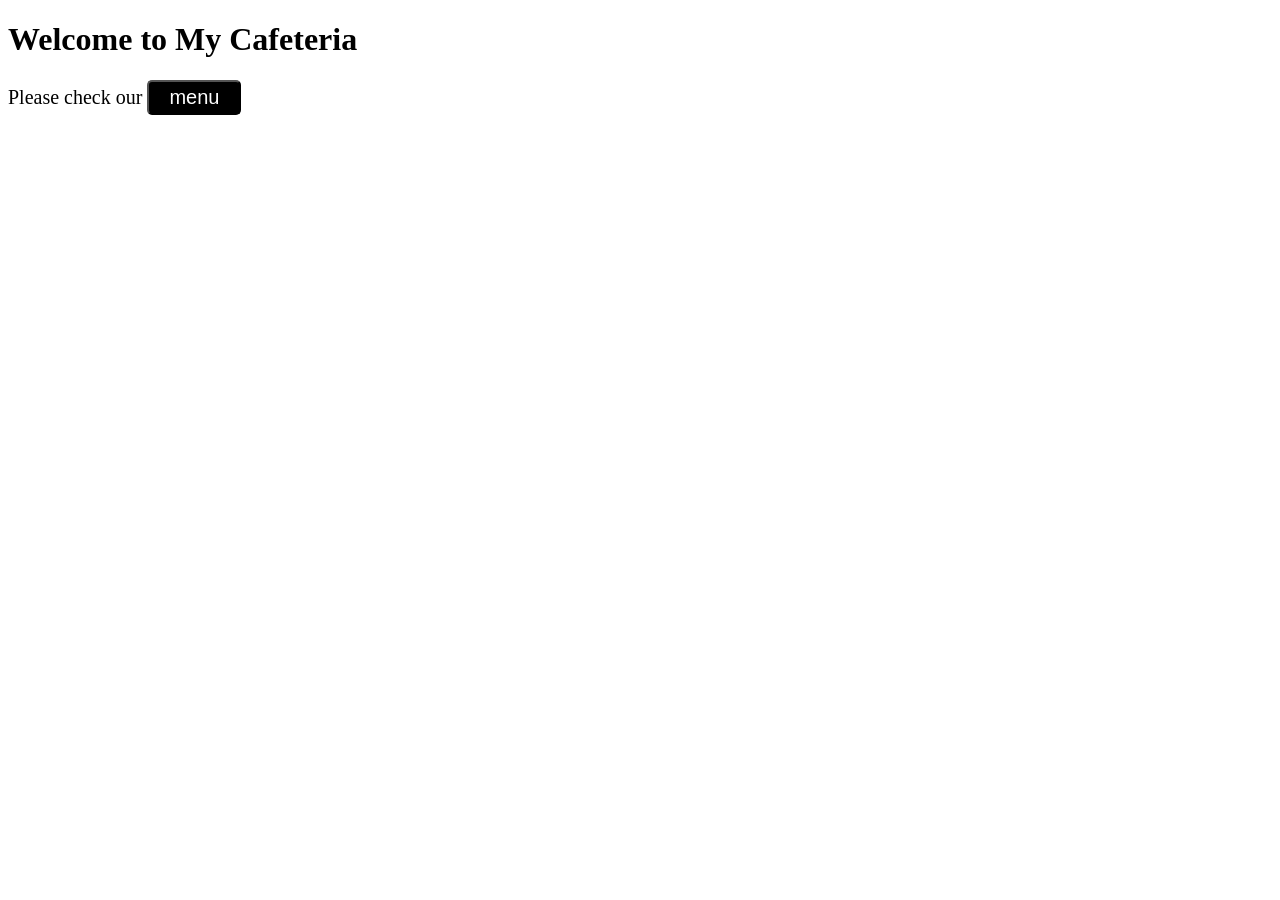
==== index.html @ 90519365 "added the index html file" ====
<!DOCTYPE html>
<html lang="en">
<head>
    <meta charset="UTF-8">
    <meta name="viewport" content="width=device-width, initial-scale=1.0">
    <title>My Cafeteria</title>
    <link rel="stylesheet" href="style/style.css">
</head>
<body>
     <h1>Welcome to My Cafeteria</h1>
     <p class="check">Please check our <button class="btn"><a class="menu" href="manu">menu</a></button></p>
</body>
</html>
---- style/style.css ----
.menu {
    font-size:20px;
    color:white;
    text-decoration:none;
}

.btn{
    background-color:black;
     border-radius:5px;
     padding:4px 20px;
     
}

.btn:hover{
    background-color: green;
}
.check{
    font-size:20px;
}
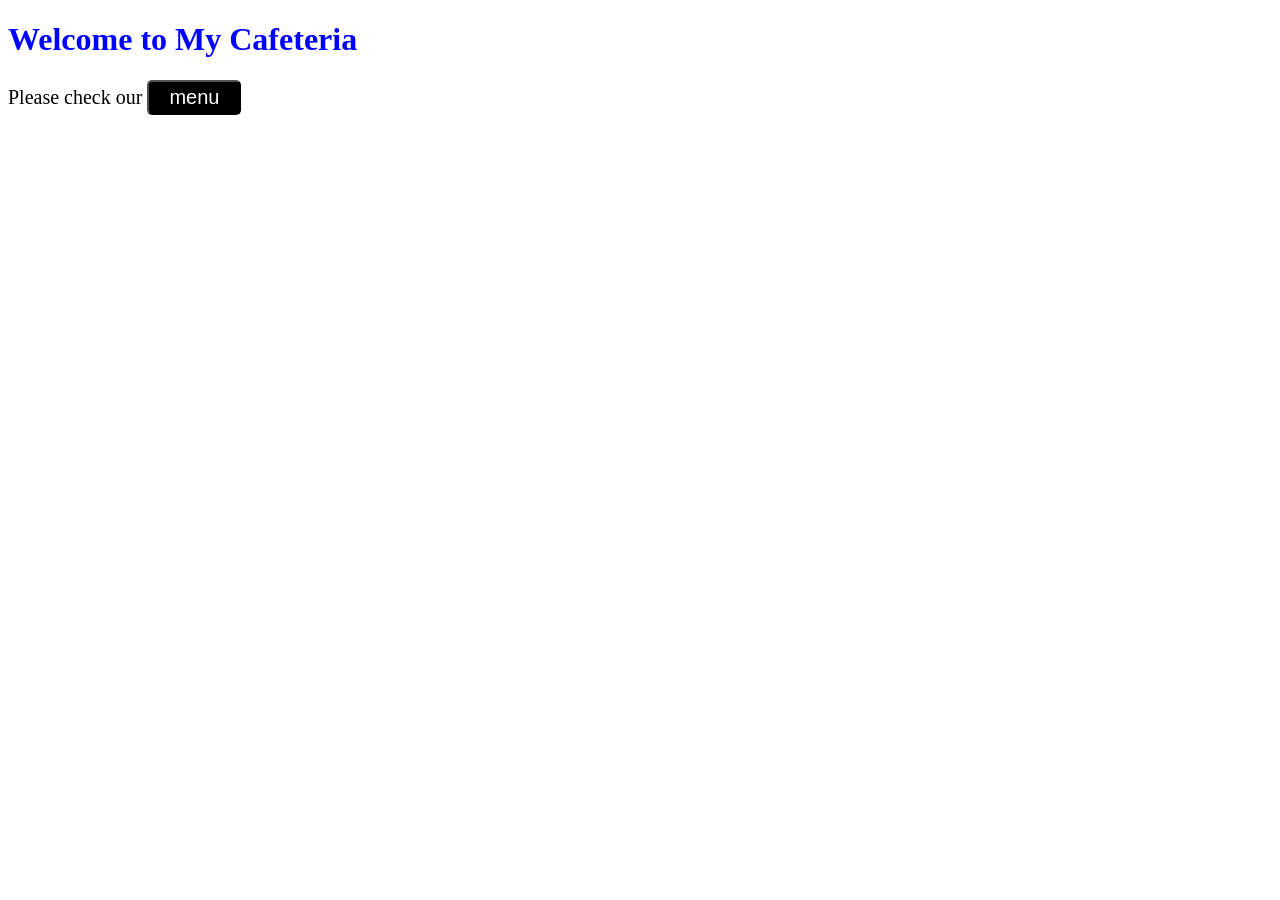
==== commit a350a482: "create the color digain" ====
--- a/index.html
+++ b/index.html
@@ -7,7 +7,7 @@
     <link rel="stylesheet" href="style/style.css">
 </head>
 <body>
-     <h1>Welcome to My Cafeteria</h1>
-     <p class="check">Please check our <button class="btn"><a class="menu" href="manu">menu</a></button></p>
+     <h1 class="cafe">Welcome to My Cafeteria</h1>
+     <p class="check">Please check our <button class="btn"><a class="menu" href="menu.html">menu</a></button></p>
 </body>
 </html>
--- a/style/style.css
+++ b/style/style.css
@@ -16,4 +16,21 @@
 }
 .check{
     font-size:20px;
+}
+
+.menu-item {
+    background-color:aquamarine;
+    padding: 10px;
+    border-radius:10px;
+    margin:10px
+}
+.img{
+    border-radius:20px
+}
+.item-Description{
+    font-size:20px;
+    font-family: 'Courier New', Courier, monospace;
+}
+.cafe{
+    color:blue;
 }
